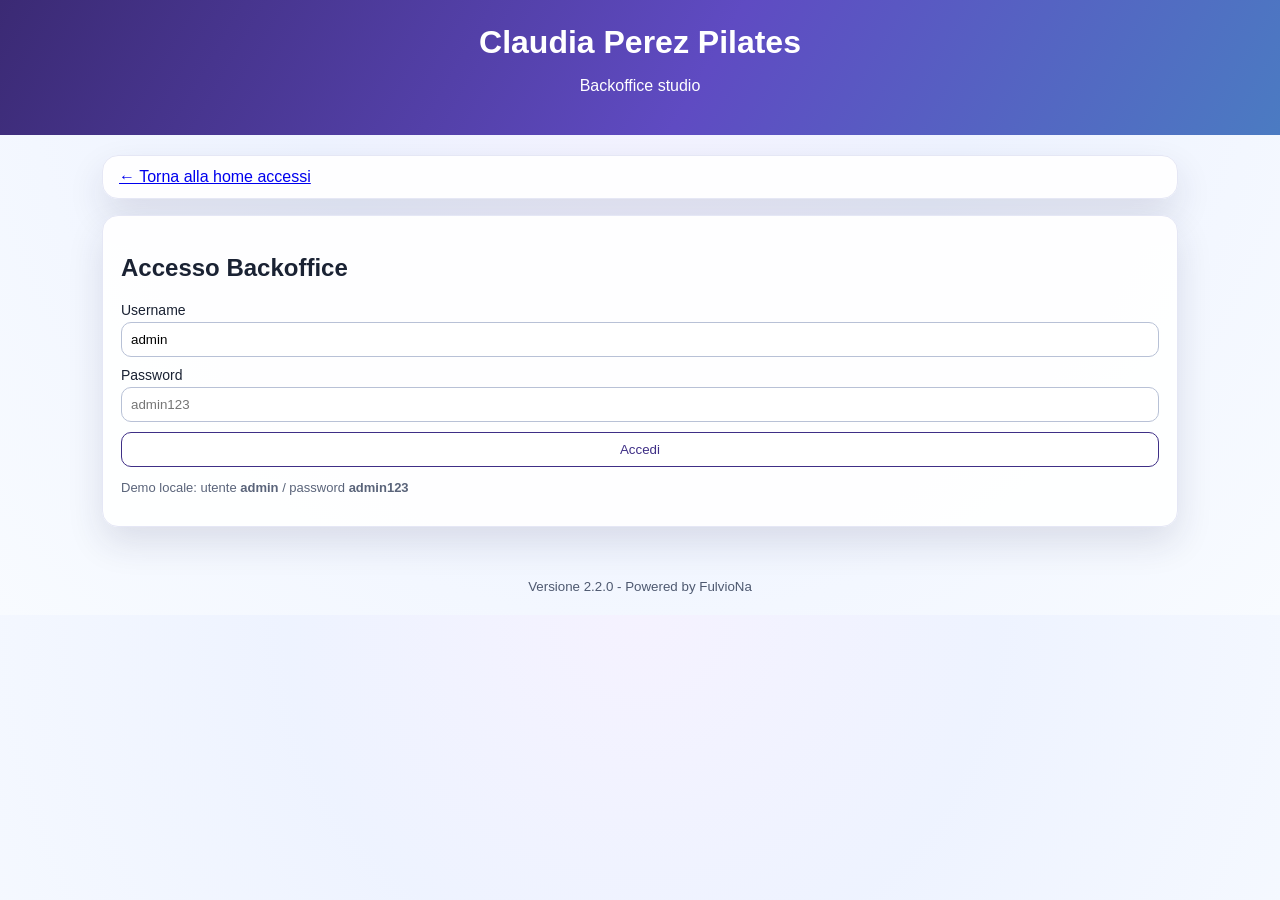
==== admin.html @ a87d5313 "feat: tighten booking rules and admin slot controls Add 30-minute cancellation cutoff with customer " ====
<!doctype html>
<html lang="it">
  <head>
    <meta charset="UTF-8" />
    <meta name="viewport" content="width=device-width, initial-scale=1.0" />
    <meta name="theme-color" content="#3b2a74" />
    <link rel="manifest" href="./manifest.webmanifest" />
    <link rel="icon" href="./icon.svg" type="image/svg+xml" />
    <title>Claudia Perez Pilates - Backoffice</title>
    <link rel="stylesheet" href="./styles.css" />
  </head>
  <body data-app="admin">
    <header class="app-header gradient">
      <h1>Claudia Perez Pilates</h1>
      <p>Backoffice studio</p>
    </header>

    <main class="container">
      <section class="card nav-card">
        <a href="./index.html">← Torna alla home accessi</a>
      </section>

      <section class="auth-card card" id="admin-auth">
        <h2>Accesso Backoffice</h2>
        <form id="admin-login-form">
          <label>Username <input required name="username" type="text" value="admin" /></label>
          <label>Password <input required name="password" type="password" placeholder="admin123" /></label>
          <button type="submit">Accedi</button>
        </form>
        <p class="hint">Demo locale: utente <b>admin</b> / password <b>admin123</b></p>
      </section>

      <section id="admin-area" class="card hidden">
        <div class="section-header">
          <h2>Dashboard Backoffice</h2>
          <button id="admin-logout" class="btn-secondary">Logout</button>
        </div>
        <div class="tabs">
          <button class="admin-tab-btn active" data-admin-tab="users">Utenti</button>
          <button class="admin-tab-btn" data-admin-tab="calendar">Calendario</button>
          <button class="admin-tab-btn" data-admin-tab="settings">Configurazioni</button>
          <button class="admin-tab-btn" data-admin-tab="analytics">Analytics</button>
        </div>

        <div id="admin-users" class="admin-tab active">
          <h3>Utenti registrati</h3>
          <div id="users-table"></div>
        </div>

        <div id="admin-calendar" class="admin-tab">
          <h3>Gestione appuntamenti</h3>
          <label>Data <input id="admin-date" type="date" /></label>
          <div id="admin-slots" class="admin-slots"></div>
          <h4>Tutti gli appuntamenti</h4>
          <div id="admin-bookings"></div>
        </div>

        <div id="admin-settings" class="admin-tab">
          <h3>Impostazioni disponibilità</h3>
          <form id="availability-form">
            <div class="grid">
              <label>Apertura <input type="time" name="startHour" required /></label>
              <label>Chiusura <input type="time" name="endHour" required /></label>
              <label>Durata slot base (min) <input type="number" min="15" step="15" name="slotMinutes" required /></label>
            </div>
            <fieldset>
              <legend>Giorni attivi</legend>
              <div id="active-days"></div>
            </fieldset>
            <button type="submit">Salva impostazioni</button>
          </form>

          <h3>Corsi offerti</h3>
          <form id="course-form" class="grid">
            <input name="name" type="text" placeholder="Nome corso" required />
            <input name="duration" type="number" min="15" step="15" placeholder="Durata (min)" required />
            <input name="capacity" type="number" min="1" max="20" placeholder="Capienza" required />
            <select name="mode" required>
              <option value="group">Gruppo</option>
              <option value="personal">Personal</option>
            </select>
            <button type="submit">Aggiungi corso</button>
          </form>
          <div id="courses-list"></div>
        </div>

        <div id="admin-analytics" class="admin-tab">
          <h3>Analisi clienti e attività</h3>
          <div id="analytics-overview" class="stats-grid"></div>
          <h4>Dettaglio per cliente</h4>
          <div id="analytics-users"></div>
        </div>
      </section>
    </main>

    <footer>
      <small>Versione 2.2.0 - Powered by FulvioNa</small>
    </footer>

    <script type="module" src="./src/main.js"></script>
  </body>
</html>
---- styles.css ----
* {
  box-sizing: border-box;
}

body {
  margin: 0;
  font-family: "Segoe UI", Arial, Helvetica, sans-serif;
  background: radial-gradient(circle at top, #f5f2ff 0%, #eef3ff 40%, #f8fbff 100%);
  color: #1a2233;
}

.app-header {
  text-align: center;
  color: #fff;
  padding: 24px 16px;
}

.gradient {
  background: linear-gradient(120deg, #3b2a74, #5f4bc2 55%, #4b7bc2);
}

.app-header h1 {
  margin: 0 0 8px;
}

.container {
  max-width: 1100px;
  margin: 20px auto 50px;
  padding: 0 12px;
}

.card {
  background: rgba(255, 255, 255, 0.95);
  border-radius: 16px;
  padding: 18px;
  margin-bottom: 16px;
  border: 1px solid #e5e7f5;
  box-shadow: 0 16px 36px rgba(32, 35, 77, 0.12);
}

.hero-card {
  text-align: center;
  padding: 36px 20px;
}

.hero-card h2 {
  margin-top: 0;
}

.access-links {
  display: flex;
  justify-content: center;
  gap: 12px;
  flex-wrap: wrap;
  margin-top: 18px;
}

.cta-btn {
  text-decoration: none;
  border: 1px solid #3f2f86;
  background: #3f2f86;
  color: #fff;
  padding: 12px 18px;
  border-radius: 999px;
  font-weight: 700;
}

.cta-btn.secondary {
  background: #fff;
  color: #3f2f86;
}

.nav-card {
  padding: 12px 16px;
}

.install-banner {
  display: flex;
  justify-content: space-between;
  align-items: center;
  gap: 12px;
  border: 1px solid #cfc4ff;
  background: linear-gradient(120deg, #f4efff, #edf4ff);
}

.install-banner p {
  margin: 4px 0 0;
}

.install-actions {
  display: flex;
  gap: 8px;
}

.tabs {
  display: flex;
  flex-wrap: wrap;
  gap: 8px;
  margin-bottom: 12px;
}

.tab-btn,
.admin-tab-btn,
button {
  border: 1px solid #3f2f86;
  background: #fff;
  color: #3f2f86;
  padding: 9px 13px;
  border-radius: 10px;
  cursor: pointer;
  transition: all 0.2s ease;
}

.tab-btn.active,
.admin-tab-btn.active,
button:hover {
  background: #3f2f86;
  color: #fff;
  transform: translateY(-1px);
}

.btn-secondary {
  border-color: #999;
  color: #333;
}

.link-btn {
  margin-top: 8px;
  border: 0;
  background: transparent;
  color: #3f2f86;
  text-decoration: underline;
  padding: 0;
}

.hidden,
.tab-content,
.admin-tab {
  display: none;
}

.tab-content.active,
.admin-tab.active {
  display: block;
}

form {
  display: flex;
  flex-direction: column;
  gap: 10px;
}

label {
  display: flex;
  flex-direction: column;
  font-size: 14px;
  gap: 4px;
}

input,
select {
  padding: 9px;
  border-radius: 10px;
  border: 1px solid #b8c1d6;
}

.checkbox {
  flex-direction: row;
  align-items: center;
  gap: 8px;
}

.checkbox input {
  width: 18px;
  height: 18px;
}

.grid {
  display: grid;
  gap: 10px;
  grid-template-columns: repeat(auto-fit, minmax(180px, 1fr));
}

.section-header {
  display: flex;
  justify-content: space-between;
  align-items: center;
}

.status {
  font-weight: 700;
}

.status.pending {
  color: #b36a00;
}

.status.approved {
  color: #1f7a1f;
}

.calendar-controls {
  display: flex;
  align-items: center;
  justify-content: center;
  gap: 12px;
}

.calendar-grid {
  margin-top: 12px;
  display: grid;
  grid-template-columns: repeat(7, minmax(36px, 1fr));
  gap: 8px;
}

.day-name,
.day-cell {
  text-align: center;
  padding: 8px;
  border-radius: 8px;
}

.day-name {
  font-weight: 700;
}

.day-cell {
  border: 1px solid #d4dbee;
  background: #fff;
}

.day-cell.active-day {
  background: linear-gradient(180deg, #f2edff, #ecefff);
  cursor: pointer;
}

.day-cell.selected {
  border: 2px solid #3f2f86;
  background: #e4dcff;
}

.day-cell.past-day {
  background: #f5f7fa;
  color: #9aa3b8;
}

.booking-panel {
  margin: 16px 0;
  padding: 12px;
  border: 1px solid #d4dbee;
  border-radius: 10px;
}

.list-item {
  border: 1px solid #e0e6f4;
  border-radius: 8px;
  padding: 10px;
  margin-bottom: 8px;
  display: flex;
  justify-content: space-between;
  align-items: center;
  gap: 8px;
  flex-wrap: wrap;
}

.badge {
  border-radius: 999px;
  padding: 4px 10px;
  font-size: 12px;
  background: #eef2ff;
}

.badge.booked {
  background: #dbeafe;
}

.badge.completed {
  background: #dcfce7;
}

.badge.no-show {
  background: #fee2e2;
}

.badge.cancelled {
  background: #f3f4f6;
}

.admin-slots {
  display: grid;
  grid-template-columns: repeat(auto-fit, minmax(150px, 1fr));
  gap: 8px;
  margin: 12px 0;
}

.slot-box {
  border: 1px solid #d4dbee;
  border-radius: 8px;
  padding: 8px;
}

.slot-free {
  background: #e2f8ea;
}

.slot-busy {
  background: #ffe2e2;
}

.hint {
  font-size: 13px;
  color: #5a647a;
}

.stats-grid {
  display: grid;
  grid-template-columns: repeat(auto-fit, minmax(160px, 1fr));
  gap: 8px;
}

.stat-card {
  border: 1px solid #d4dbee;
  border-radius: 8px;
  padding: 10px;
  background: #f8faff;
}

footer {
  text-align: center;
  color: #4e5970;
  margin: 28px 0 20px;
}

@media (max-width: 640px) {
  .container {
    margin-top: 14px;
  }

  .card {
    border-radius: 14px;
    padding: 14px;
  }

  .install-banner {
    flex-direction: column;
    align-items: flex-start;
  }
}
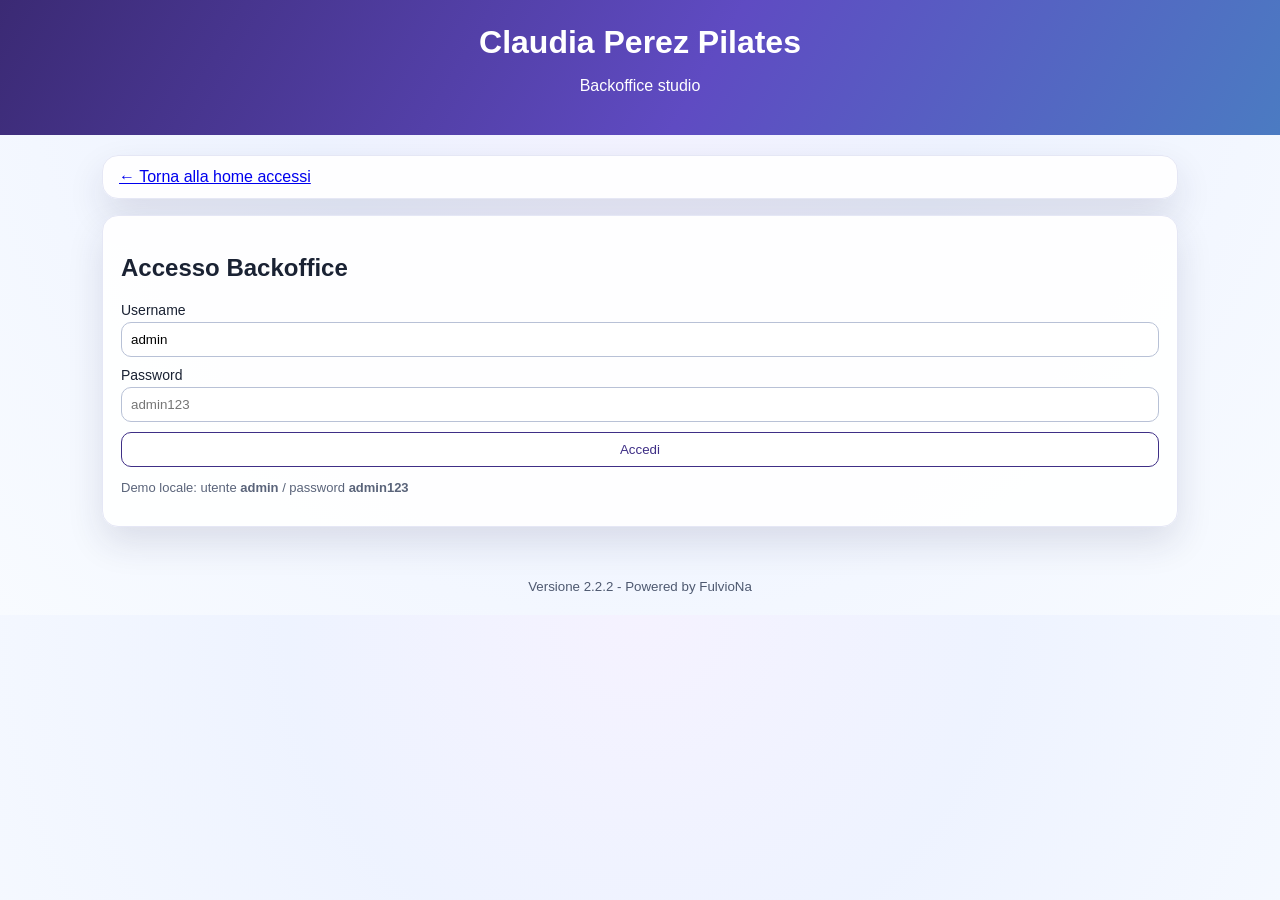
==== commit afb21c62: "feat: refine mobile UX and booking guidance Improve mobile slot-card layout and add admin calendar s" ====
--- a/admin.html
+++ b/admin.html
@@ -50,6 +50,11 @@
         <div id="admin-calendar" class="admin-tab">
           <h3>Gestione appuntamenti</h3>
           <label>Data <input id="admin-date" type="date" /></label>
+          <div class="status-legend">
+            <span><i class="dot dot-planned"></i> Programmato</span>
+            <span><i class="dot dot-busy"></i> Occupato/Bloccato</span>
+            <span><i class="dot dot-free"></i> Libero</span>
+          </div>
           <div id="admin-slots" class="admin-slots"></div>
           <h4>Tutti gli appuntamenti</h4>
           <div id="admin-bookings"></div>
@@ -94,7 +99,7 @@
     </main>
 
     <footer>
-      <small>Versione 2.2.0 - Powered by FulvioNa</small>
+      <small>Versione 2.2.2 - Powered by FulvioNa</small>
     </footer>
 
     <script type="module" src="./src/main.js"></script>
--- a/styles.css
+++ b/styles.css
@@ -293,10 +293,101 @@
   margin: 12px 0;
 }
 
+.status-legend {
+  display: flex;
+  gap: 14px;
+  flex-wrap: wrap;
+  font-size: 13px;
+  margin: 8px 0 12px;
+}
+
+.dot {
+  display: inline-block;
+  width: 10px;
+  height: 10px;
+  border-radius: 999px;
+  margin-right: 6px;
+}
+
+.dot-planned {
+  background: #93c5fd;
+}
+
+.dot-busy {
+  background: #fca5a5;
+}
+
+.dot-free {
+  background: #86efac;
+}
+
 .slot-box {
   border: 1px solid #d4dbee;
   border-radius: 8px;
   padding: 8px;
+  overflow: hidden;
+}
+
+.slot-controls {
+  margin-top: 8px;
+  display: flex;
+  gap: 8px;
+  flex-wrap: wrap;
+  align-items: flex-end;
+}
+
+.slot-control {
+  flex: 1 1 180px;
+  min-width: 0;
+}
+
+.slot-check {
+  min-width: 160px;
+}
+.slot-header-row {
+  display: flex;
+  justify-content: space-between;
+  align-items: center;
+  gap: 8px;
+}
+
+.slot-meta {
+  font-size: 12px;
+  color: #4a4f63;
+  margin-top: 4px;
+}
+
+.slot-status {
+  font-size: 11px;
+  border-radius: 999px;
+  padding: 2px 8px;
+  font-weight: 700;
+}
+
+.slot-status.planned {
+  background: #dbeafe;
+  color: #1e3a8a;
+}
+
+.slot-status.busy {
+  background: #fee2e2;
+  color: #991b1b;
+}
+
+.slot-status.free {
+  background: #dcfce7;
+  color: #166534;
+}
+
+.slot-box select,
+.slot-box input,
+.slot-box button {
+  width: 100%;
+  max-width: 100%;
+}
+
+.slot-box label {
+  min-width: 0 !important;
 }
 
 .slot-free {
@@ -334,15 +425,119 @@
 @media (max-width: 640px) {
   .container {
     margin-top: 14px;
+    padding: 0 8px;
   }
 
   .card {
     border-radius: 14px;
-    padding: 14px;
+    padding: 12px;
   }
 
   .install-banner {
     flex-direction: column;
     align-items: flex-start;
   }
-}
+
+  .section-header {
+    gap: 8px;
+    align-items: flex-start;
+    flex-direction: column;
+  }
+
+  .tabs {
+    gap: 6px;
+  }
+
+  .tab-btn,
+  .admin-tab-btn,
+  button {
+    font-size: 13px;
+    padding: 8px 10px;
+  }
+
+  .calendar-controls {
+    gap: 8px;
+  }
+
+  .calendar-controls h3 {
+    font-size: 16px;
+    margin: 0;
+  }
+
+  .calendar-grid {
+    gap: 6px;
+    grid-template-columns: repeat(7, minmax(30px, 1fr));
+  }
+
+  .day-name,
+  .day-cell {
+    padding: 6px 2px;
+    font-size: 12px;
+  }
+
+  .booking-panel {
+    padding: 10px;
+  }
+
+  .booking-panel h3 {
+    margin-top: 0;
+    font-size: 18px;
+  }
+
+  .admin-slots {
+    grid-template-columns: 1fr;
+    gap: 10px;
+  }
+
+  .slot-box {
+    padding: 10px;
+    border-radius: 10px;
+  }
+
+  .slot-header-row {
+    align-items: flex-start;
+    flex-direction: column;
+    gap: 4px;
+  }
+
+  .slot-box label {
+    width: 100%;
+  }
+
+  .slot-controls {
+    flex-direction: column;
+    align-items: stretch;
+  }
+
+  .slot-control,
+  .slot-check {
+    min-width: 0;
+    width: 100%;
+  }
+
+  .slot-check {
+    flex-direction: row;
+    justify-content: flex-start;
+  }
+  .slot-box select,
+  .slot-box input,
+  .slot-box button {
+    min-height: 40px;
+    font-size: 14px;
+  }
+
+  .status-legend {
+    font-size: 12px;
+    gap: 10px;
+  }
+
+  .list-item {
+    padding: 8px;
+  }
+
+  input,
+  select {
+    min-height: 40px;
+    font-size: 14px;
+  }
+}
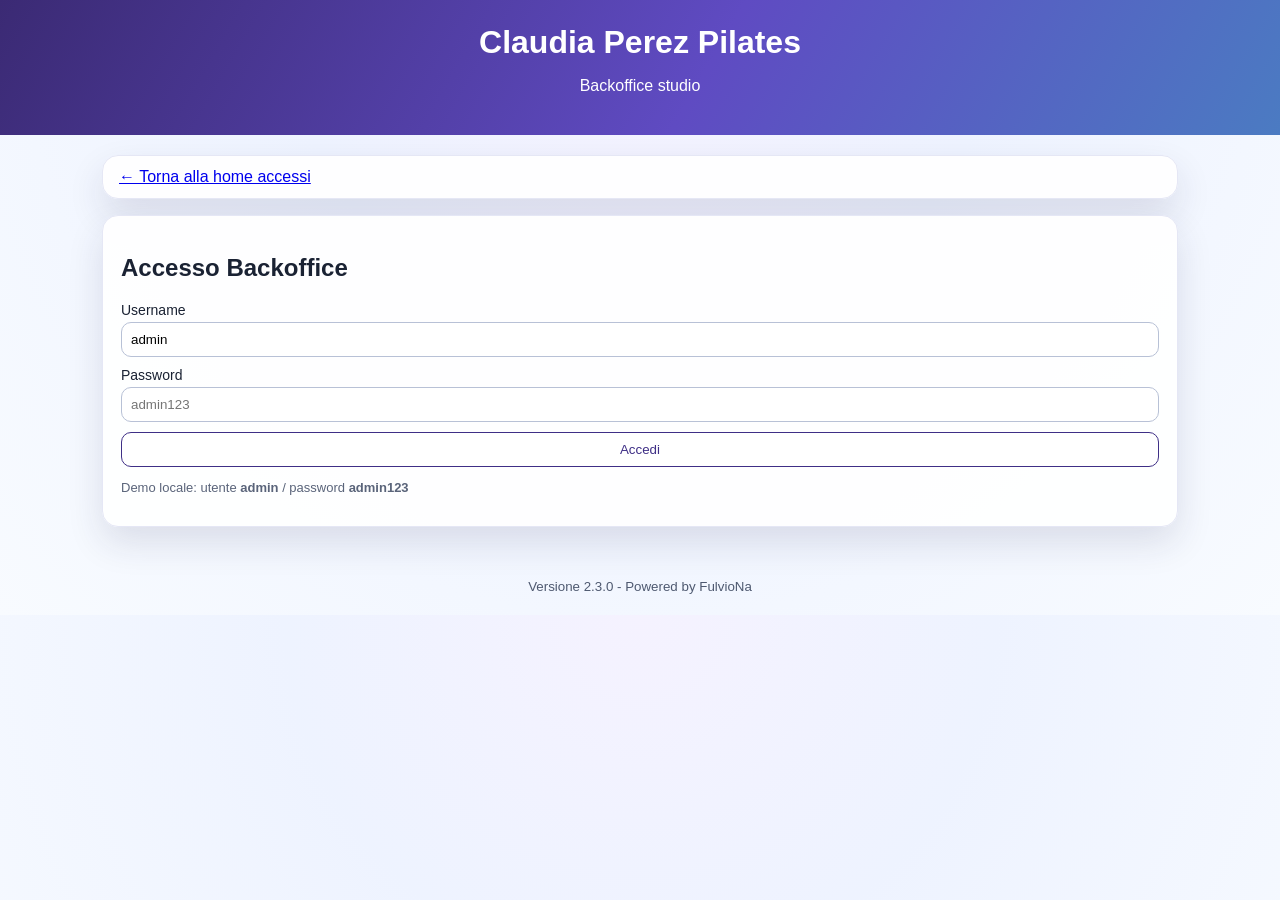
==== commit 9d85e202: "feat: improve admin slot UX and bump version 2.3.0 Refines admin calendar status semantics and atten" ====
--- a/admin.html
+++ b/admin.html
@@ -51,13 +51,35 @@
           <h3>Gestione appuntamenti</h3>
           <label>Data <input id="admin-date" type="date" /></label>
           <div class="status-legend">
-            <span><i class="dot dot-planned"></i> Programmato</span>
-            <span><i class="dot dot-busy"></i> Occupato/Bloccato</span>
+            <span><i class="dot dot-planned"></i> Prenotato cliente</span>
+            <span><i class="dot dot-busy"></i> Confermato / In corso / Bloccato</span>
             <span><i class="dot dot-free"></i> Libero</span>
           </div>
           <div id="admin-slots" class="admin-slots"></div>
           <h4>Tutti gli appuntamenti</h4>
           <div id="admin-bookings"></div>
+        </div>
+
+        <div id="attendees-modal" class="modal hidden">
+          <div class="modal-backdrop" data-close-modal="attendees"></div>
+          <div class="modal-content">
+            <div class="modal-header">
+              <h3 id="attendees-modal-title">Prenotati slot</h3>
+              <button class="btn-secondary" id="close-attendees-modal" type="button">Chiudi</button>
+            </div>
+            <div class="modal-grid">
+              <div>
+                <h4>Elenco persone</h4>
+                <div id="attendees-list"></div>
+              </div>
+              <div>
+                <h4>Scheda cliente</h4>
+                <div id="attendee-detail" class="attendee-detail">
+                  <p>Seleziona un nome per vedere i dettagli.</p>
+                </div>
+              </div>
+            </div>
+          </div>
         </div>
 
         <div id="admin-settings" class="admin-tab">
@@ -99,7 +121,7 @@
     </main>
 
     <footer>
-      <small>Versione 2.2.2 - Powered by FulvioNa</small>
+      <small>Versione 2.3.0 - Powered by FulvioNa</small>
     </footer>
 
     <script type="module" src="./src/main.js"></script>
--- a/styles.css
+++ b/styles.css
@@ -344,6 +344,18 @@
 .slot-check {
   min-width: 160px;
 }
+
+.slot-check-control {
+  display: flex;
+  align-items: center;
+  gap: 8px;
+  min-width: 160px;
+}
+
+.slot-check-control input {
+  width: 18px;
+  height: 18px;
+}
 .slot-header-row {
   display: flex;
   justify-content: space-between;
@@ -394,6 +406,10 @@
   background: #e2f8ea;
 }
 
+.slot-planned {
+  background: #e0ecff;
+}
+
 .slot-busy {
   background: #ffe2e2;
 }
@@ -401,6 +417,121 @@
 .hint {
   font-size: 13px;
   color: #5a647a;
+}
+
+.modal {
+  position: fixed;
+  inset: 0;
+  z-index: 999;
+}
+
+.modal-backdrop {
+  position: absolute;
+  inset: 0;
+  background: rgba(8, 14, 28, 0.45);
+}
+
+.modal-content {
+  position: relative;
+  max-width: 860px;
+  margin: 40px auto;
+  background: #fff;
+  border-radius: 14px;
+  border: 1px solid #d4dbee;
+  padding: 14px;
+  box-shadow: 0 16px 36px rgba(32, 35, 77, 0.25);
+}
+
+.modal-header {
+  display: flex;
+  justify-content: space-between;
+  align-items: center;
+  gap: 8px;
+}
+
+.modal-grid {
+  display: grid;
+  grid-template-columns: 1fr 1fr;
+  gap: 12px;
+}
+
+.attendee-item {
+  width: 100%;
+  text-align: left;
+  margin-bottom: 6px;
+}
+
+.attendee-detail {
+  border: 1px solid #d4dbee;
+  border-radius: 10px;
+  padding: 10px;
+  background: #f8faff;
+}
+
+.reliability-filters {
+  display: flex;
+  flex-wrap: wrap;
+  gap: 8px;
+  margin-bottom: 10px;
+}
+
+.reliability-filters .btn-secondary.active {
+  background: #3f2f86;
+  color: #fff;
+  border-color: #3f2f86;
+}
+
+.reliability-badge {
+  display: inline-block;
+  border-radius: 999px;
+  padding: 5px 10px;
+  font-size: 12px;
+  font-weight: 700;
+}
+
+.reliability-badge.high {
+  background: #dcfce7;
+  color: #166534;
+}
+
+.reliability-badge.medium {
+  background: #fef9c3;
+  color: #854d0e;
+}
+
+.reliability-badge.low {
+  background: #fee2e2;
+  color: #991b1b;
+}
+
+.reliability-badge.new {
+  background: #e0e7ff;
+  color: #3730a3;
+}
+
+.reliability-dot {
+  display: inline-block;
+  width: 10px;
+  height: 10px;
+  border-radius: 999px;
+  margin-left: 6px;
+  vertical-align: middle;
+}
+
+.reliability-dot.high {
+  background: #22c55e;
+}
+
+.reliability-dot.medium {
+  background: #eab308;
+}
+
+.reliability-dot.low {
+  background: #ef4444;
+}
+
+.reliability-dot.new {
+  background: #6366f1;
 }
 
 .stats-grid {
@@ -515,9 +646,9 @@
     width: 100%;
   }
 
-  .slot-check {
-    flex-direction: row;
-    justify-content: flex-start;
+  .slot-check-control {
+    min-width: 0;
+    width: 100%;
   }
   .slot-box select,
   .slot-box input,
@@ -540,4 +671,22 @@
     min-height: 40px;
     font-size: 14px;
   }
-}
+
+  .modal-content {
+    margin: 12px;
+    max-height: calc(100vh - 24px);
+    overflow: auto;
+  }
+
+  .modal-grid {
+    grid-template-columns: 1fr;
+  }
+
+  .reliability-filters {
+    gap: 6px;
+  }
+
+  .reliability-filters .btn-secondary {
+    width: calc(50% - 4px);
+  }
+}
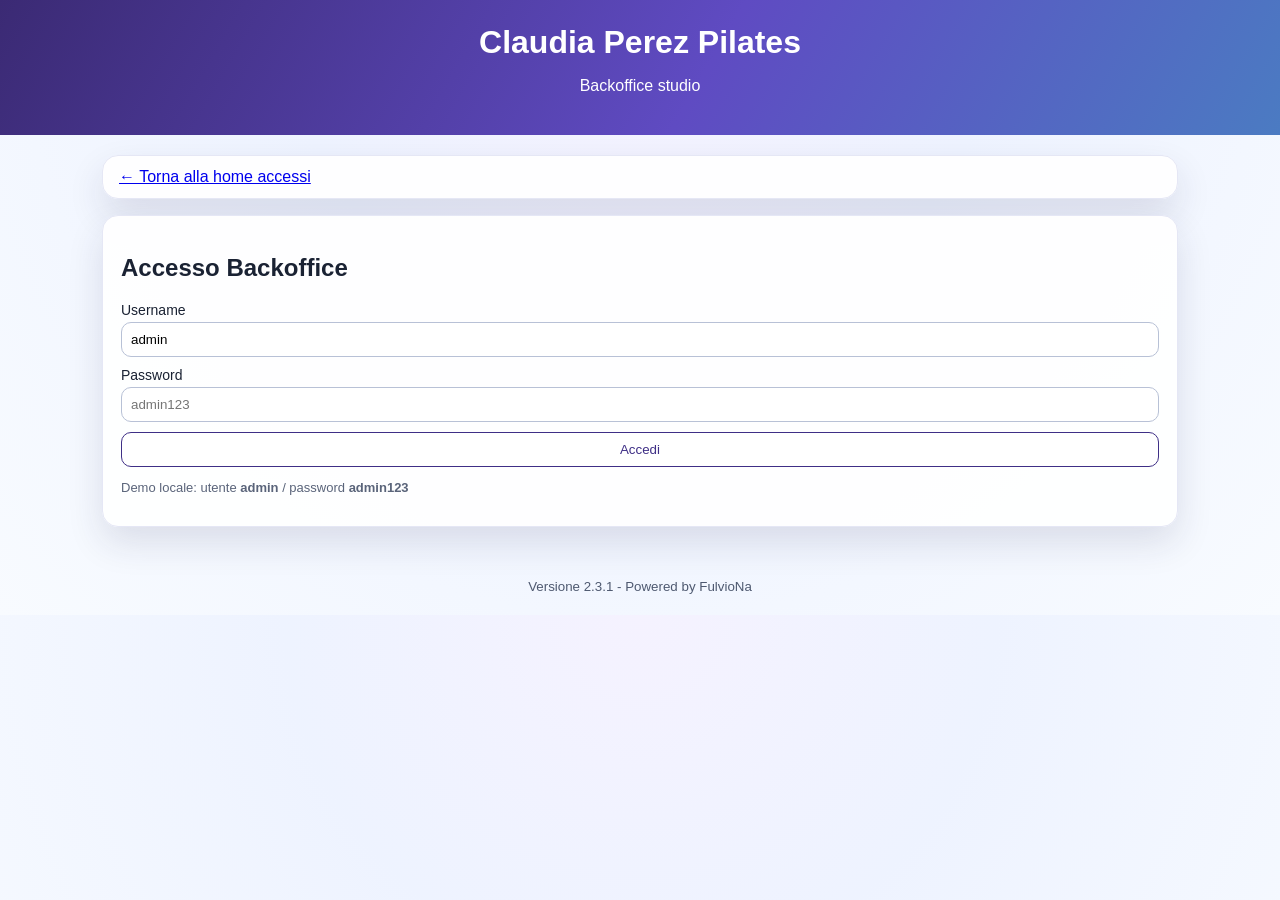
==== commit 9196e050: "fix: align 45m durations and reliability threshold, bump v2.3.1 Applies 45-minute duration consisten" ====
--- a/admin.html
+++ b/admin.html
@@ -44,6 +44,15 @@
 
         <div id="admin-users" class="admin-tab active">
           <h3>Utenti registrati</h3>
+          <form id="manual-user-form" class="grid">
+            <input name="firstName" type="text" placeholder="Nome" required />
+            <input name="lastName" type="text" placeholder="Cognome" required />
+            <input name="email" type="email" placeholder="Email" required />
+            <input name="phone" type="tel" placeholder="Cellulare" required />
+            <input name="password" type="password" minlength="6" placeholder="Password" required />
+            <label class="checkbox"><input name="approved" type="checkbox" checked />Abilitato prenotazioni</label>
+            <button type="submit">Aggiungi cliente manualmente</button>
+          </form>
           <div id="users-table"></div>
         </div>
 
@@ -90,6 +99,7 @@
               <label>Chiusura <input type="time" name="endHour" required /></label>
               <label>Durata slot base (min) <input type="number" min="15" step="15" name="slotMinutes" required /></label>
             </div>
+            <p class="hint">Consigliato per il tuo setup: <b>45 minuti</b>.</p>
             <fieldset>
               <legend>Giorni attivi</legend>
               <div id="active-days"></div>
@@ -121,7 +131,7 @@
     </main>
 
     <footer>
-      <small>Versione 2.3.0 - Powered by FulvioNa</small>
+      <small>Versione 2.3.1 - Powered by FulvioNa</small>
     </footer>
 
     <script type="module" src="./src/main.js"></script>
--- a/styles.css
+++ b/styles.css
@@ -511,11 +511,13 @@
 
 .reliability-dot {
   display: inline-block;
-  width: 10px;
-  height: 10px;
+  width: 12px;
+  height: 12px;
   border-radius: 999px;
   margin-left: 6px;
   vertical-align: middle;
+  border: 1px solid rgba(26, 34, 51, 0.25);
+  box-shadow: 0 0 0 1px rgba(255, 255, 255, 0.55) inset;
 }
 
 .reliability-dot.high {
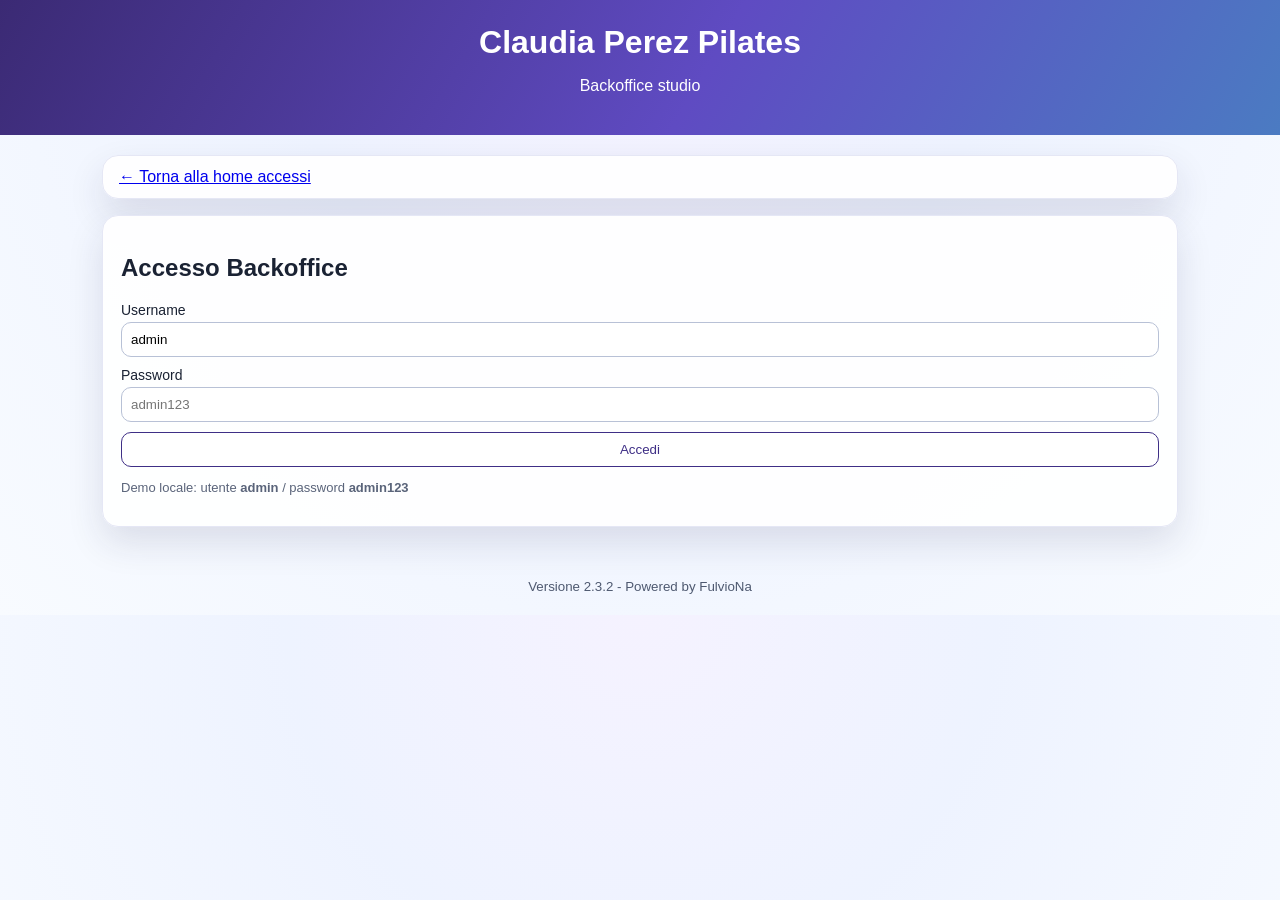
==== commit fd7e8fe9: "feat: add recurring courses workflow and bump v2.3.2 Introduces admin recurring course scheduling wi" ====
--- a/admin.html
+++ b/admin.html
@@ -119,6 +119,29 @@
             <button type="submit">Aggiungi corso</button>
           </form>
           <div id="courses-list"></div>
+
+          <h3>Programmazione corsi ricorrenti</h3>
+          <form id="recurring-form" class="grid">
+            <select name="courseId" id="recurring-course-select" required></select>
+            <input name="startDate" type="date" required />
+            <select name="weekday" required>
+              <option value="1">Lunedi</option>
+              <option value="2">Martedi</option>
+              <option value="3">Mercoledi</option>
+              <option value="4">Giovedi</option>
+              <option value="5">Venerdi</option>
+              <option value="6">Sabato</option>
+              <option value="0">Domenica</option>
+            </select>
+            <input name="time" type="time" required />
+            <select name="intervalWeeks" required>
+              <option value="1">Ogni settimana</option>
+              <option value="2">Ogni 2 settimane (15 giorni)</option>
+            </select>
+            <input name="repeatWeeks" type="number" min="1" max="52" value="12" required placeholder="Numero settimane" />
+            <button type="submit">Crea ricorrenza</button>
+          </form>
+          <div id="recurring-list"></div>
         </div>
 
         <div id="admin-analytics" class="admin-tab">
@@ -131,7 +154,7 @@
     </main>
 
     <footer>
-      <small>Versione 2.3.1 - Powered by FulvioNa</small>
+      <small>Versione 2.3.2 - Powered by FulvioNa</small>
     </footer>
 
     <script type="module" src="./src/main.js"></script>
--- a/styles.css
+++ b/styles.css
@@ -144,6 +144,14 @@
   display: block;
 }
 
+.client-tab {
+  display: none;
+}
+
+.client-tab.active {
+  display: block;
+}
+
 form {
   display: flex;
   flex-direction: column;
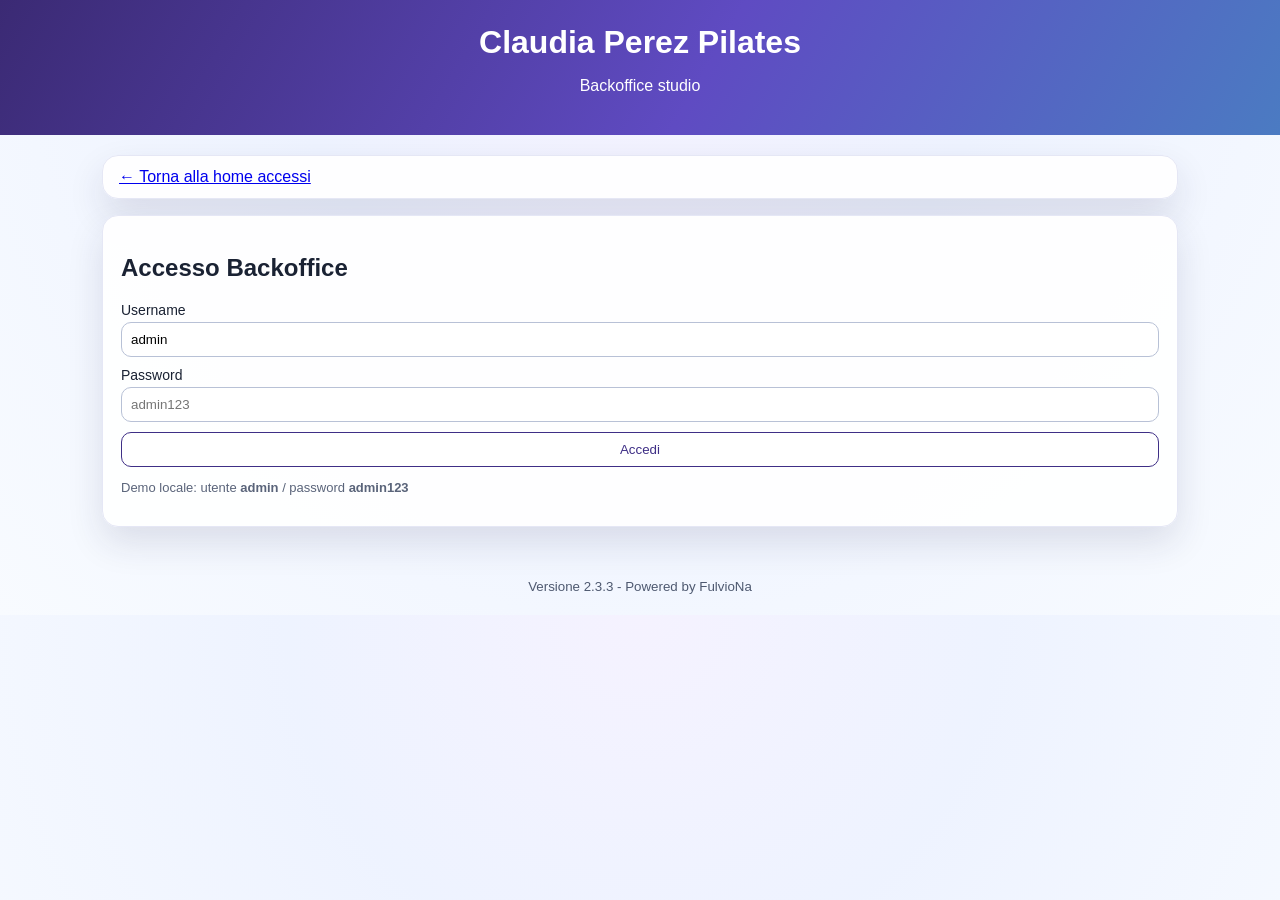
==== commit 000ccd7a: "feat: refine admin user management and bump v2.3.3 Adds admin user edit modal and user booking histo" ====
--- a/admin.html
+++ b/admin.html
@@ -65,7 +65,7 @@
             <span><i class="dot dot-free"></i> Libero</span>
           </div>
           <div id="admin-slots" class="admin-slots"></div>
-          <h4>Tutti gli appuntamenti</h4>
+          <h4>Prenotazioni del giorno selezionato</h4>
           <div id="admin-bookings"></div>
         </div>
 
@@ -88,6 +88,38 @@
                 </div>
               </div>
             </div>
+          </div>
+        </div>
+
+        <div id="user-bookings-modal" class="modal hidden">
+          <div class="modal-backdrop" data-close-modal="user-bookings"></div>
+          <div class="modal-content">
+            <div class="modal-header">
+              <h3 id="user-bookings-modal-title">Prenotazioni utente</h3>
+              <button class="btn-secondary" id="close-user-bookings-modal" type="button">Chiudi</button>
+            </div>
+            <div id="user-bookings-list"></div>
+          </div>
+        </div>
+
+        <div id="edit-user-modal" class="modal hidden">
+          <div class="modal-backdrop" data-close-modal="edit-user"></div>
+          <div class="modal-content">
+            <div class="modal-header">
+              <h3 id="edit-user-modal-title">Modifica utente</h3>
+              <button class="btn-secondary" id="close-edit-user-modal" type="button">Chiudi</button>
+            </div>
+            <form id="edit-user-form" class="grid">
+              <input type="hidden" name="userId" />
+              <label>Nome <input name="firstName" type="text" required /></label>
+              <label>Cognome <input name="lastName" type="text" required /></label>
+              <label>Email <input name="email" type="email" required /></label>
+              <label>Cellulare <input name="phone" type="tel" required /></label>
+              <label class="checkbox"><input name="newsletterConsent" type="checkbox" />Newsletter</label>
+              <label class="checkbox"><input name="approved" type="checkbox" />Abilitato prenotazioni</label>
+              <label>Password (lascia vuoto per non cambiare) <input name="password" type="password" minlength="6" /></label>
+              <button type="submit">Salva modifiche</button>
+            </form>
           </div>
         </div>
 
@@ -154,7 +186,7 @@
     </main>
 
     <footer>
-      <small>Versione 2.3.2 - Powered by FulvioNa</small>
+      <small>Versione 2.3.3 - Powered by FulvioNa</small>
     </footer>
 
     <script type="module" src="./src/main.js"></script>
--- a/styles.css
+++ b/styles.css
@@ -101,6 +101,7 @@
 
 .tab-btn,
 .admin-tab-btn,
+.client-tab-btn,
 button {
   border: 1px solid #3f2f86;
   background: #fff;
@@ -113,6 +114,7 @@
 
 .tab-btn.active,
 .admin-tab-btn.active,
+.client-tab-btn.active,
 button:hover {
   background: #3f2f86;
   color: #fff;
@@ -355,7 +357,9 @@
 
 .slot-check-control {
   display: flex;
+  flex-direction: row !important;
   align-items: center;
+  justify-content: space-between;
   gap: 8px;
   min-width: 160px;
 }
@@ -591,6 +595,7 @@
 
   .tab-btn,
   .admin-tab-btn,
+  .client-tab-btn,
   button {
     font-size: 13px;
     padding: 8px 10px;
